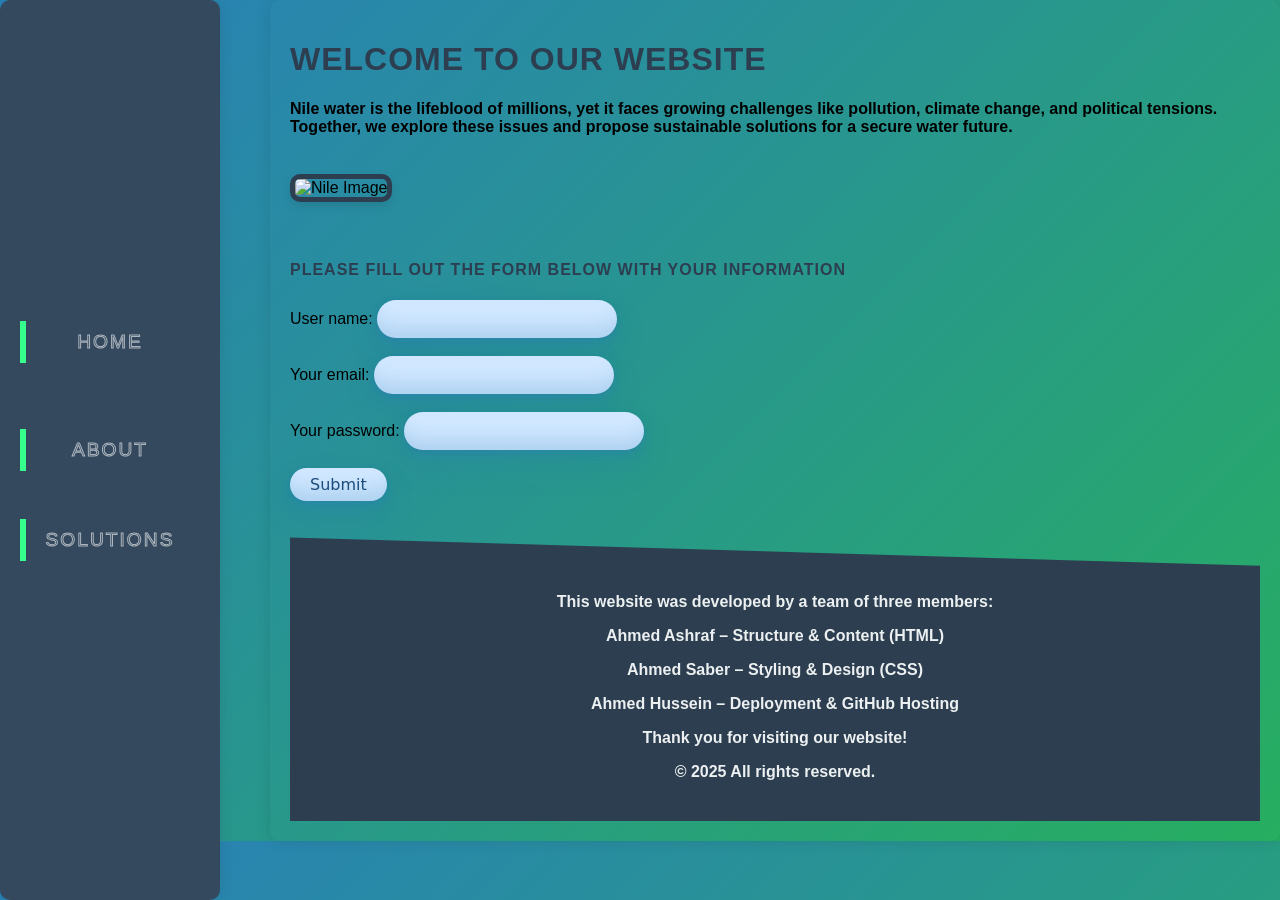
==== index.html @ 6fefaac3 "Add files via upload" ====
<!DOCTYPE html>
<html>
<head>
   <link rel="stylesheet" href="style.css">
  <meta charset="UTF-8"><style>
  <link  href="style.css">
  </style>
  <title>Home Page</title>
</head>
<body>
  
  <nav>
  <a href="index.html" class="button" data-text="Home">
    <span class="hover-text">Home</span>Home
  </a><br><br>
  <a href="about.html" class="button" data-text="About">
    <span class="hover-text">About</span>About
  </a><br>
  <a href="solution.html" class="button" data-text="Solutions">
    <span class="hover-text">Solutions</span>Solutions
  </a><br>
</nav>
  <h1>Welcome to our website</h1> 

  <b>
    Nile water is the lifeblood of millions, yet it faces growing challenges like pollution, climate change, and political tensions.
    Together, we explore these issues and propose sustainable solutions for a secure water future.
  </b>

  <br><br>
  <img src="https://i.postimg.cc/7h49PxJJ/1535563737-891-214836-maxresdefault1.jpg" alt="Nile Image">

  <br><br>
  <form>
    <h4>Please fill out the form below with your information</h4>

    <label for="username">User name:</label>
    <input type="text" id="username" name="username" required>
    <br><br>

    <label for="email">Your email:</label>
    <input type="email" id="email" name="email" required>
    <br><br>

    <label for="password">Your password:</label>
    <input type="password" id="password" name="password" required>
    

    <br><br>
      <a href="about.html">
    <button class="button-33" type="submit">Submit</button>
    </a>
  </form>

  <br><br>

  <footer>
<p><strong>This website was developed by a team of three members:</strong></p>
  <p>Ahmed Ashraf – Structure & Content (HTML)</p>
  <p>Ahmed Saber – Styling & Design (CSS)</p>
  <p>Ahmed Hussein – Deployment & GitHub Hosting</p>
  <p>Thank you for visiting our website!</p>
    © 2025 All rights reserved.
  </footer>

</body>
</html>
---- style.css ----
/* الأساسيات */
body {
  font-family: 'Arial', sans-serif;
  background: #f4f7fc;
  margin: 0;
  padding: 0;
  box-sizing: border-box;
}

nav {
  position: fixed;
  top: 0;
  left: 0;
  width: 220px;
  height: 100%;
  background-color: #34495e;
  border-radius: 10px;
  padding: 20px;
  box-shadow: 0 0 15px rgba(0, 0, 0, 0.1);
  display: flex;
  flex-direction: column;
  justify-content: center;
  align-items: center;
}

/* زرار النيون */
nav .button {
  --border-right: 6px;
  --text-stroke-color: rgba(255,255,255,0.6);
  --animation-color: #37FF8B;
  --fs-size: 1.2em;
  letter-spacing: 2px;
  text-decoration: none;
  font-size: var(--fs-size);
  font-family: "Arial";
  position: relative;
  text-transform: uppercase;
  color: transparent;
  -webkit-text-stroke: 1px var(--text-stroke-color);
  margin: 15px 0;
  padding: 10px 0;
  width: 100%;
  text-align: center;
  border: none;
  background: transparent;
  cursor: pointer;
  display: block;
}

/* التأثير عند الهوف */
nav .hover-text {
  position: absolute;
  box-sizing: border-box;
  content: attr(data-text);
  color: var(--animation-color);
  width: 0%;
  inset: 0;
  border-right: var(--border-right) solid var(--animation-color);
  overflow: hidden;
  transition: 0.5s;
  -webkit-text-stroke: 1px var(--animation-color);
}

nav .button:hover .hover-text {
  width: 100%;
  filter: drop-shadow(0 0 23px var(--animation-color));
}

/* إطار الصفحة بالكامل */
body {
  margin-left: 270px; /* توفير مساحة للشريط الجانبي */
  padding: 20px;
  border-radius: 10px;
  box-shadow: 0 0 15px rgba(0, 0, 0, 0.1);
  background: linear-gradient(135deg, #2980b9, #27ae60); /* تدرج لوني مميز */
}

/* أقسام الصفحات */
section {
  padding: 40px;
  margin: 30px 0;
  background: #fff;
  border-radius: 15px;
  box-shadow: 0 4px 10px rgba(0, 0, 0, 0.1);
  transition: box-shadow 0.3s ease;
  position: relative;
}

section:hover {
  box-shadow: 0 4px 20px rgba(0, 0, 0, 0.2);
}

/* العناوين داخل الأقسام */
h1, h2, h3, h4 {
  color: #2C3E50;
  text-transform: uppercase;
  letter-spacing: 1px;
  font-weight: bold;
}

/* النصوص داخل الأقسام */
section p {
  color: #7f8c8d;
  line-height: 1.6;
}

/* زرار نيون أزرق دائري */
.button-18 {
  width: 9em;
  height: 3em;
  border-radius: 30em;
  font-size: 15px;
  font-family: inherit;
  border: none;
  position: relative;
  overflow: hidden;
  z-index: 1;
  color: white;
  background-color: .button-17 {
  margin: 0;
  padding: 10px 20px;
  border: none;
  background: transparent;
  cursor: pointer;
  position: relative;
  font-family: "Arial", sans-serif;
  font-size: 1.5em;
  text-transform: uppercase;
  color: transparent;
  letter-spacing: 2px;
  -webkit-text-stroke: 1px rgba(255, 255, 255, 0.5);
  
  --neon-color: #00BFFF; /* أزرق مزرق واضح */
  --glow: 0 0 10px var(--neon-color),
          0 0 20px var(--neon-color),
          0 0 30px var(--neon-color),
          0 0 40px var(--neon-color);
}

.button-17 .hover-text {
  position: absolute;
  content: attr(data-text);
  inset: 0;
  width: 0%;
  color: var(--neon-color);
  border-right: 4px solid var(--neon-color);
  overflow: hidden;
  transition: 0.5s ease-in-out;
  -webkit-text-stroke: 1px var(--neon-color);
}

.button-17:hover .hover-text {
  width: 100%;
  filter: drop-shadow(var(--glow));
}

/* إضافة تأثير النيون في الحالة العادية بدون hover */
.button-17::before {
  content: attr(data-text);
  position: absolute;
  inset: 0;
  color: var(--neon-color);
  filter: drop-shadow(var(--glow));
  opacity: 0.3;
  pointer-events: none;
}, #1e3c72;
  box-shadow: 0 0 10px #00c3ff66, 0 0 20px #00c3ff33;
  transition: 0.3s ease-in-out;
}

.button-18::before {
  content: '';
  width: 0;
  height: 3em;
  border-radius: 30em;
  position: absolute;
  top: 0;
  left: 0;
  background-image: linear-gradient(to right, #00c3ff 0%, #0f70ff 100%);
  transition: 0.5s ease;
  display: block;
  z-index: -1;
  box-shadow: 0 0 25px #00c;
}

.button-18:hover::before {
  width: 9em;
}

.button-18:hover {
  color: white;
  box-shadow: 0 0 15px #00c3ff, 0 0 30px #00c3ff88;
}

.button-18 {
  width: 9em;
  height: 3em;
  border-radius: 30em;
  font-size: 15px;
  font-family: inherit;
  border: none;
  position: relative;
  overflow: hidden;
  z-index: 1;
  color: #0f0;
  background-color: #eaffea;
  box-shadow: 0 0 10px #b7ffb766, 0 0 20px #d7ffd733;
  transition: 0.3s ease-in-out;
}

.button-18 {
  width: 7em; /* تكبير العرض شوية */
  height: 3em; /* تكبير الارتفاع شوية */
  border-radius: 15em; /* هنخليها زي ما هي عشان الشكل الدائري */
  font-size: 16px; /* تكبير حجم الخط شوية */
  font-family: sans-serif;
  border: none;
  position: relative;
  overflow: hidden;
  z-index: 1;
  color: #fff;
  background-color: #808080; /* لون رمادي مبدئي عشان نشوف التدرج */
  box-shadow: 0 0 5px #80808066, 0 0 10px #80808033;
  transition: 0.3s ease-in-out;
}

.button-18::before {
  content: '';
  width: 0;
  height: 3em; /* نفس ارتفاع الزر */
  border-radius: 15em;
  position: absolute;
  top: 0;
  left: 0;
  background-image: linear-gradient(to right, #48d1cc 0%, #4682b4 100%); /* تدرج أزرق مخضر */
  transition: 0.5s ease;
  display: block;
  z-index: -1;
  box-shadow: 0 0 10px #48d1cc88;
}

.button-18:hover::before {
  width: 7em; /* نفس عرض الزر */
}

.button-18:hover {
  color: white;
  box-shadow: 0 0 10px #48d1cc, 0 0 20px #48d1cc88;
  background-color: #4682b4; /* لون أزرق أغمق عند الـ hover */
}




/* تأثيرات خاصة على الصور */
img {
  width: 100%;
  max-width: 600px;
  margin: 20px 0;
  border-radius: 10px;
  border: 5px solid #2C3E50; /* إضافة إطار للصور */
  box-shadow: 0 4px 10px rgba(0, 0, 0, 0.1);
  transition: transform 0.3s ease;
}

img:hover {
  transform: scale(1.05); /* تأثير تكبير عند المرور فوق الصورة */
}

/* Feedback section - خاص لرأي المستخدم */
#feedback-section {
  background-color: #ecf0f1;
  padding: 20px;
  border-radius: 15px;
  box-shadow: 0 4px 10px rgba(0, 0, 0, 0.1);
  margin-top: 40px;
}

#feedback-section h2 {
  text-align: center;
  color: #2C3E50;
}

#feedback-section form {
  display: flex;
  flex-direction: column;
  gap: 20px;
}

/* الزوايا المنحرفة على الأزرار والنصوص */
.skewed {
  transform: skew(-10deg);
}

/* إضافة تدرج خلفية في بعض الأقسام */
.dynamic-background {
  background: linear-gradient(135deg, #2980b9, #27ae60);
  color: white;
}

/* تأثيرات ديناميكية للصور */
.dynamic-background img {
  border: 2px solid #fff;
}
/* تصميم الـ Footer */
footer {
  position: relative;
  background-color: #2c3e50; /* لون مختلف */
  color: #ecf0f1;
  text-align: center;
  padding: 40px 20px;
  clip-path: polygon(0 0, 100% 10%, 100% 100%, 0% 100%); /* أطوال مائلة */
  font-size: 16px;
  font-weight: bold;
}
/* إعدادات عامة للتجاوب */
* {
  box-sizing: border-box;
}

/* شاشات صغيرة: موبايل */
@media (max-width: 768px) {
  nav {
    position: relative;
    width: 100%;
    height: auto;
    flex-direction: row;
    justify-content: space-around;
    padding: 10px;
    transform: none;
    border-radius: 0;
    clip-path: none;
  }

  nav a {
    padding: 10px;
    font-size: 14px;
    transform: none;
  }

  body {
    margin-left: 0;
    padding: 10px;
  }

  section {
    padding: 20px;
    margin: 20px 0;
  }

  img {
    max-width: 100%;
  }

  footer {
    font-size: 14px;
    padding: 20px 10px;
    clip-path: polygon(0 5%, 100% 0, 100% 100%, 0% 100%);
  }
}

/* شاشات متوسطة: تابلت */
@media (min-width: 769px) and (max-width: 1024px) {
  nav {
    width: 200px;
    padding: 15px;
  }

  body {
    margin-left: 220px;
    padding: 15px;
  }

  section {
    padding: 30px;
  }

  img {
    max-width: 100%;
  }
}

/* blue-button.css */
/* زرار بتأثير سحب داخلي عند الضغط */
.button-33 {
  background-color: #d0e7ff;
  border-radius: 100px;
  box-shadow:
    rgba(44, 130, 187, 0.2) 0 -25px 18px -14px inset,
    rgba(44, 130, 187, 0.15) 0 1px 2px,
    rgba(44, 130, 187, 0.15) 0 2px 4px,
    rgba(44, 130, 187, 0.15) 0 4px 8px,
    rgba(44, 130, 187, 0.15) 0 8px 16px,
    rgba(44, 130, 187, 0.15) 0 16px 32px;
  color: #1c4c7c;
  cursor: pointer;
  display: inline-block;
  font-family: CerebriSans-Regular, -apple-system, system-ui, Roboto, sans-serif;
  padding: 7px 20px;
  text-align: center;
  text-decoration: none;
  transition: all 250ms ease;
  border: 0;
  font-size: 16px;
  user-select: none;
  -webkit-user-select: none;
  touch-action: manipulation;
  position: relative;
  overflow: hidden;
}

.button-33:hover {
  transform: scale(1.05) rotate(-1deg);
}

.button-33:active {
  background-color: #1c4c7c;
  color: #ffffff;
  box-shadow:
    inset 0 0 20px #0d2b4c,
    inset 0 0 40px #0d2b4c,
    inset 0 0 60px #0d2b4c;
  transform: scale(0.98);
}


/* ترات مربعات الإدخال في فورم التسجيل */


input[type="text"],
input[type="email"],
input[type="password"],
textarea {
  background-color: #d0e7ff;
  border-radius: 100px;
  border: none;
  padding: 10px 20px;
  font-size: 16px;
  font-family: inherit;
  color: #1c4c7c;
  box-shadow:
    rgba(44, 130, 187, 0.2) 0 -25px 18px -14px inset,
    rgba(44, 130, 187, 0.15) 0 1px 2px,
    rgba(44, 130, 187, 0.15) 0 2px 4px,
    rgba(44, 130, 187, 0.15) 0 4px 8px,
    rgba(44, 130, 187, 0.15) 0 8px 16px,
    rgba(44, 130, 187, 0.15) 0 16px 32px;
  transition: all 250ms ease;
  outline: none;
}

input:focus,
textarea:focus {
  background-color: #ffffff;
  box-shadow:
    inset 0 0 20px #0d2b4c,
    inset 0 0 40px #0d2b4c;
  color: #0d2b4c;
}



/* خواص شيك بوكس */

/* Neon style form design */
.my-form {
  --_clr-primary: #666;
  --_clr-hover: #7df9ff;
  --_clr-checked: #00bfff;
  --_neon-glow: 0 0 5px #00bfff, 0 0 10px #00bfff, 0 0 20px #00bfff;
}

.my-form > div {
  --_clr-current: var(--_clr-primary);
  display: flex;
  align-items: center;
  gap: 0.5rem;
  margin-bottom: 0.5rem;
}

.my-form label {
  cursor: pointer;
  color: var(--_clr-current);
  transition: color 150ms ease-in-out;
}

/* Styled checkbox and radio */
.my-form input[type="checkbox"],
.my-form input[type="radio"] {
  appearance: none;
  outline: none;
  width: 1.5rem;
  height: 1.5rem;
  padding: 0.25rem;
  background: transparent;
  border: 2px solid var(--_clr-current);
  border-radius: 4px;
  display: grid;
  place-content: center;
  cursor: pointer;
  transition: border-color 150ms ease-in-out, box-shadow 150ms ease-in-out;
}

/* Keep radio circular */
.my-form input[type="radio"] {
  border-radius: 50%;
}

/* Checkmark for checkbox */
.my-form input[type="checkbox"]::after {
  content: "\2714";
  opacity: 0;
  transition: opacity 150ms ease-in-out;
  color: var(--_clr-checked);
  font-size: 1rem;
}

/* Dot for radio */
.my-form input[type="radio"]::after {
  content: "";
  width: 0.6rem;
  height: 0.6rem;
  background-color: var(--_clr-checked);
  border-radius: 50%;
  opacity: 0;
  transition: opacity 150ms ease-in-out;
}

/* Hover/focus styles */
.my-form input:hover,
.my-form input:focus-visible {
  --_clr-current: var(--_clr-hover);
  box-shadow: var(--_neon-glow);
}

/* Show content when checked */
.my-form input:checked::after {
  opacity: 1;
}

/* Change color when checked */
.my-form input:checked,
.my-form input:checked + label {
  --_clr-current: var(--_clr-checked);
  box-shadow: var(--_neon-glow);
}



/*زرار ال فيد باك */
---- style.css ----
/* الأساسيات */
body {
  font-family: 'Arial', sans-serif;
  background: #f4f7fc;
  margin: 0;
  padding: 0;
  box-sizing: border-box;
}

nav {
  position: fixed;
  top: 0;
  left: 0;
  width: 220px;
  height: 100%;
  background-color: #34495e;
  border-radius: 10px;
  padding: 20px;
  box-shadow: 0 0 15px rgba(0, 0, 0, 0.1);
  display: flex;
  flex-direction: column;
  justify-content: center;
  align-items: center;
}

/* زرار النيون */
nav .button {
  --border-right: 6px;
  --text-stroke-color: rgba(255,255,255,0.6);
  --animation-color: #37FF8B;
  --fs-size: 1.2em;
  letter-spacing: 2px;
  text-decoration: none;
  font-size: var(--fs-size);
  font-family: "Arial";
  position: relative;
  text-transform: uppercase;
  color: transparent;
  -webkit-text-stroke: 1px var(--text-stroke-color);
  margin: 15px 0;
  padding: 10px 0;
  width: 100%;
  text-align: center;
  border: none;
  background: transparent;
  cursor: pointer;
  display: block;
}

/* التأثير عند الهوف */
nav .hover-text {
  position: absolute;
  box-sizing: border-box;
  content: attr(data-text);
  color: var(--animation-color);
  width: 0%;
  inset: 0;
  border-right: var(--border-right) solid var(--animation-color);
  overflow: hidden;
  transition: 0.5s;
  -webkit-text-stroke: 1px var(--animation-color);
}

nav .button:hover .hover-text {
  width: 100%;
  filter: drop-shadow(0 0 23px var(--animation-color));
}

/* إطار الصفحة بالكامل */
body {
  margin-left: 270px; /* توفير مساحة للشريط الجانبي */
  padding: 20px;
  border-radius: 10px;
  box-shadow: 0 0 15px rgba(0, 0, 0, 0.1);
  background: linear-gradient(135deg, #2980b9, #27ae60); /* تدرج لوني مميز */
}

/* أقسام الصفحات */
section {
  padding: 40px;
  margin: 30px 0;
  background: #fff;
  border-radius: 15px;
  box-shadow: 0 4px 10px rgba(0, 0, 0, 0.1);
  transition: box-shadow 0.3s ease;
  position: relative;
}

section:hover {
  box-shadow: 0 4px 20px rgba(0, 0, 0, 0.2);
}

/* العناوين داخل الأقسام */
h1, h2, h3, h4 {
  color: #2C3E50;
  text-transform: uppercase;
  letter-spacing: 1px;
  font-weight: bold;
}

/* النصوص داخل الأقسام */
section p {
  color: #7f8c8d;
  line-height: 1.6;
}

/* زرار نيون أزرق دائري */
.button-18 {
  width: 9em;
  height: 3em;
  border-radius: 30em;
  font-size: 15px;
  font-family: inherit;
  border: none;
  position: relative;
  overflow: hidden;
  z-index: 1;
  color: white;
  background-color: .button-17 {
  margin: 0;
  padding: 10px 20px;
  border: none;
  background: transparent;
  cursor: pointer;
  position: relative;
  font-family: "Arial", sans-serif;
  font-size: 1.5em;
  text-transform: uppercase;
  color: transparent;
  letter-spacing: 2px;
  -webkit-text-stroke: 1px rgba(255, 255, 255, 0.5);
  
  --neon-color: #00BFFF; /* أزرق مزرق واضح */
  --glow: 0 0 10px var(--neon-color),
          0 0 20px var(--neon-color),
          0 0 30px var(--neon-color),
          0 0 40px var(--neon-color);
}

.button-17 .hover-text {
  position: absolute;
  content: attr(data-text);
  inset: 0;
  width: 0%;
  color: var(--neon-color);
  border-right: 4px solid var(--neon-color);
  overflow: hidden;
  transition: 0.5s ease-in-out;
  -webkit-text-stroke: 1px var(--neon-color);
}

.button-17:hover .hover-text {
  width: 100%;
  filter: drop-shadow(var(--glow));
}

/* إضافة تأثير النيون في الحالة العادية بدون hover */
.button-17::before {
  content: attr(data-text);
  position: absolute;
  inset: 0;
  color: var(--neon-color);
  filter: drop-shadow(var(--glow));
  opacity: 0.3;
  pointer-events: none;
}, #1e3c72;
  box-shadow: 0 0 10px #00c3ff66, 0 0 20px #00c3ff33;
  transition: 0.3s ease-in-out;
}

.button-18::before {
  content: '';
  width: 0;
  height: 3em;
  border-radius: 30em;
  position: absolute;
  top: 0;
  left: 0;
  background-image: linear-gradient(to right, #00c3ff 0%, #0f70ff 100%);
  transition: 0.5s ease;
  display: block;
  z-index: -1;
  box-shadow: 0 0 25px #00c;
}

.button-18:hover::before {
  width: 9em;
}

.button-18:hover {
  color: white;
  box-shadow: 0 0 15px #00c3ff, 0 0 30px #00c3ff88;
}

.button-18 {
  width: 9em;
  height: 3em;
  border-radius: 30em;
  font-size: 15px;
  font-family: inherit;
  border: none;
  position: relative;
  overflow: hidden;
  z-index: 1;
  color: #0f0;
  background-color: #eaffea;
  box-shadow: 0 0 10px #b7ffb766, 0 0 20px #d7ffd733;
  transition: 0.3s ease-in-out;
}

.button-18 {
  width: 7em; /* تكبير العرض شوية */
  height: 3em; /* تكبير الارتفاع شوية */
  border-radius: 15em; /* هنخليها زي ما هي عشان الشكل الدائري */
  font-size: 16px; /* تكبير حجم الخط شوية */
  font-family: sans-serif;
  border: none;
  position: relative;
  overflow: hidden;
  z-index: 1;
  color: #fff;
  background-color: #808080; /* لون رمادي مبدئي عشان نشوف التدرج */
  box-shadow: 0 0 5px #80808066, 0 0 10px #80808033;
  transition: 0.3s ease-in-out;
}

.button-18::before {
  content: '';
  width: 0;
  height: 3em; /* نفس ارتفاع الزر */
  border-radius: 15em;
  position: absolute;
  top: 0;
  left: 0;
  background-image: linear-gradient(to right, #48d1cc 0%, #4682b4 100%); /* تدرج أزرق مخضر */
  transition: 0.5s ease;
  display: block;
  z-index: -1;
  box-shadow: 0 0 10px #48d1cc88;
}

.button-18:hover::before {
  width: 7em; /* نفس عرض الزر */
}

.button-18:hover {
  color: white;
  box-shadow: 0 0 10px #48d1cc, 0 0 20px #48d1cc88;
  background-color: #4682b4; /* لون أزرق أغمق عند الـ hover */
}




/* تأثيرات خاصة على الصور */
img {
  width: 100%;
  max-width: 600px;
  margin: 20px 0;
  border-radius: 10px;
  border: 5px solid #2C3E50; /* إضافة إطار للصور */
  box-shadow: 0 4px 10px rgba(0, 0, 0, 0.1);
  transition: transform 0.3s ease;
}

img:hover {
  transform: scale(1.05); /* تأثير تكبير عند المرور فوق الصورة */
}

/* Feedback section - خاص لرأي المستخدم */
#feedback-section {
  background-color: #ecf0f1;
  padding: 20px;
  border-radius: 15px;
  box-shadow: 0 4px 10px rgba(0, 0, 0, 0.1);
  margin-top: 40px;
}

#feedback-section h2 {
  text-align: center;
  color: #2C3E50;
}

#feedback-section form {
  display: flex;
  flex-direction: column;
  gap: 20px;
}

/* الزوايا المنحرفة على الأزرار والنصوص */
.skewed {
  transform: skew(-10deg);
}

/* إضافة تدرج خلفية في بعض الأقسام */
.dynamic-background {
  background: linear-gradient(135deg, #2980b9, #27ae60);
  color: white;
}

/* تأثيرات ديناميكية للصور */
.dynamic-background img {
  border: 2px solid #fff;
}
/* تصميم الـ Footer */
footer {
  position: relative;
  background-color: #2c3e50; /* لون مختلف */
  color: #ecf0f1;
  text-align: center;
  padding: 40px 20px;
  clip-path: polygon(0 0, 100% 10%, 100% 100%, 0% 100%); /* أطوال مائلة */
  font-size: 16px;
  font-weight: bold;
}
/* إعدادات عامة للتجاوب */
* {
  box-sizing: border-box;
}

/* شاشات صغيرة: موبايل */
@media (max-width: 768px) {
  nav {
    position: relative;
    width: 100%;
    height: auto;
    flex-direction: row;
    justify-content: space-around;
    padding: 10px;
    transform: none;
    border-radius: 0;
    clip-path: none;
  }

  nav a {
    padding: 10px;
    font-size: 14px;
    transform: none;
  }

  body {
    margin-left: 0;
    padding: 10px;
  }

  section {
    padding: 20px;
    margin: 20px 0;
  }

  img {
    max-width: 100%;
  }

  footer {
    font-size: 14px;
    padding: 20px 10px;
    clip-path: polygon(0 5%, 100% 0, 100% 100%, 0% 100%);
  }
}

/* شاشات متوسطة: تابلت */
@media (min-width: 769px) and (max-width: 1024px) {
  nav {
    width: 200px;
    padding: 15px;
  }

  body {
    margin-left: 220px;
    padding: 15px;
  }

  section {
    padding: 30px;
  }

  img {
    max-width: 100%;
  }
}

/* blue-button.css */
/* زرار بتأثير سحب داخلي عند الضغط */
.button-33 {
  background-color: #d0e7ff;
  border-radius: 100px;
  box-shadow:
    rgba(44, 130, 187, 0.2) 0 -25px 18px -14px inset,
    rgba(44, 130, 187, 0.15) 0 1px 2px,
    rgba(44, 130, 187, 0.15) 0 2px 4px,
    rgba(44, 130, 187, 0.15) 0 4px 8px,
    rgba(44, 130, 187, 0.15) 0 8px 16px,
    rgba(44, 130, 187, 0.15) 0 16px 32px;
  color: #1c4c7c;
  cursor: pointer;
  display: inline-block;
  font-family: CerebriSans-Regular, -apple-system, system-ui, Roboto, sans-serif;
  padding: 7px 20px;
  text-align: center;
  text-decoration: none;
  transition: all 250ms ease;
  border: 0;
  font-size: 16px;
  user-select: none;
  -webkit-user-select: none;
  touch-action: manipulation;
  position: relative;
  overflow: hidden;
}

.button-33:hover {
  transform: scale(1.05) rotate(-1deg);
}

.button-33:active {
  background-color: #1c4c7c;
  color: #ffffff;
  box-shadow:
    inset 0 0 20px #0d2b4c,
    inset 0 0 40px #0d2b4c,
    inset 0 0 60px #0d2b4c;
  transform: scale(0.98);
}


/* ترات مربعات الإدخال في فورم التسجيل */


input[type="text"],
input[type="email"],
input[type="password"],
textarea {
  background-color: #d0e7ff;
  border-radius: 100px;
  border: none;
  padding: 10px 20px;
  font-size: 16px;
  font-family: inherit;
  color: #1c4c7c;
  box-shadow:
    rgba(44, 130, 187, 0.2) 0 -25px 18px -14px inset,
    rgba(44, 130, 187, 0.15) 0 1px 2px,
    rgba(44, 130, 187, 0.15) 0 2px 4px,
    rgba(44, 130, 187, 0.15) 0 4px 8px,
    rgba(44, 130, 187, 0.15) 0 8px 16px,
    rgba(44, 130, 187, 0.15) 0 16px 32px;
  transition: all 250ms ease;
  outline: none;
}

input:focus,
textarea:focus {
  background-color: #ffffff;
  box-shadow:
    inset 0 0 20px #0d2b4c,
    inset 0 0 40px #0d2b4c;
  color: #0d2b4c;
}



/* خواص شيك بوكس */

/* Neon style form design */
.my-form {
  --_clr-primary: #666;
  --_clr-hover: #7df9ff;
  --_clr-checked: #00bfff;
  --_neon-glow: 0 0 5px #00bfff, 0 0 10px #00bfff, 0 0 20px #00bfff;
}

.my-form > div {
  --_clr-current: var(--_clr-primary);
  display: flex;
  align-items: center;
  gap: 0.5rem;
  margin-bottom: 0.5rem;
}

.my-form label {
  cursor: pointer;
  color: var(--_clr-current);
  transition: color 150ms ease-in-out;
}

/* Styled checkbox and radio */
.my-form input[type="checkbox"],
.my-form input[type="radio"] {
  appearance: none;
  outline: none;
  width: 1.5rem;
  height: 1.5rem;
  padding: 0.25rem;
  background: transparent;
  border: 2px solid var(--_clr-current);
  border-radius: 4px;
  display: grid;
  place-content: center;
  cursor: pointer;
  transition: border-color 150ms ease-in-out, box-shadow 150ms ease-in-out;
}

/* Keep radio circular */
.my-form input[type="radio"] {
  border-radius: 50%;
}

/* Checkmark for checkbox */
.my-form input[type="checkbox"]::after {
  content: "\2714";
  opacity: 0;
  transition: opacity 150ms ease-in-out;
  color: var(--_clr-checked);
  font-size: 1rem;
}

/* Dot for radio */
.my-form input[type="radio"]::after {
  content: "";
  width: 0.6rem;
  height: 0.6rem;
  background-color: var(--_clr-checked);
  border-radius: 50%;
  opacity: 0;
  transition: opacity 150ms ease-in-out;
}

/* Hover/focus styles */
.my-form input:hover,
.my-form input:focus-visible {
  --_clr-current: var(--_clr-hover);
  box-shadow: var(--_neon-glow);
}

/* Show content when checked */
.my-form input:checked::after {
  opacity: 1;
}

/* Change color when checked */
.my-form input:checked,
.my-form input:checked + label {
  --_clr-current: var(--_clr-checked);
  box-shadow: var(--_neon-glow);
}



/*زرار ال فيد باك */
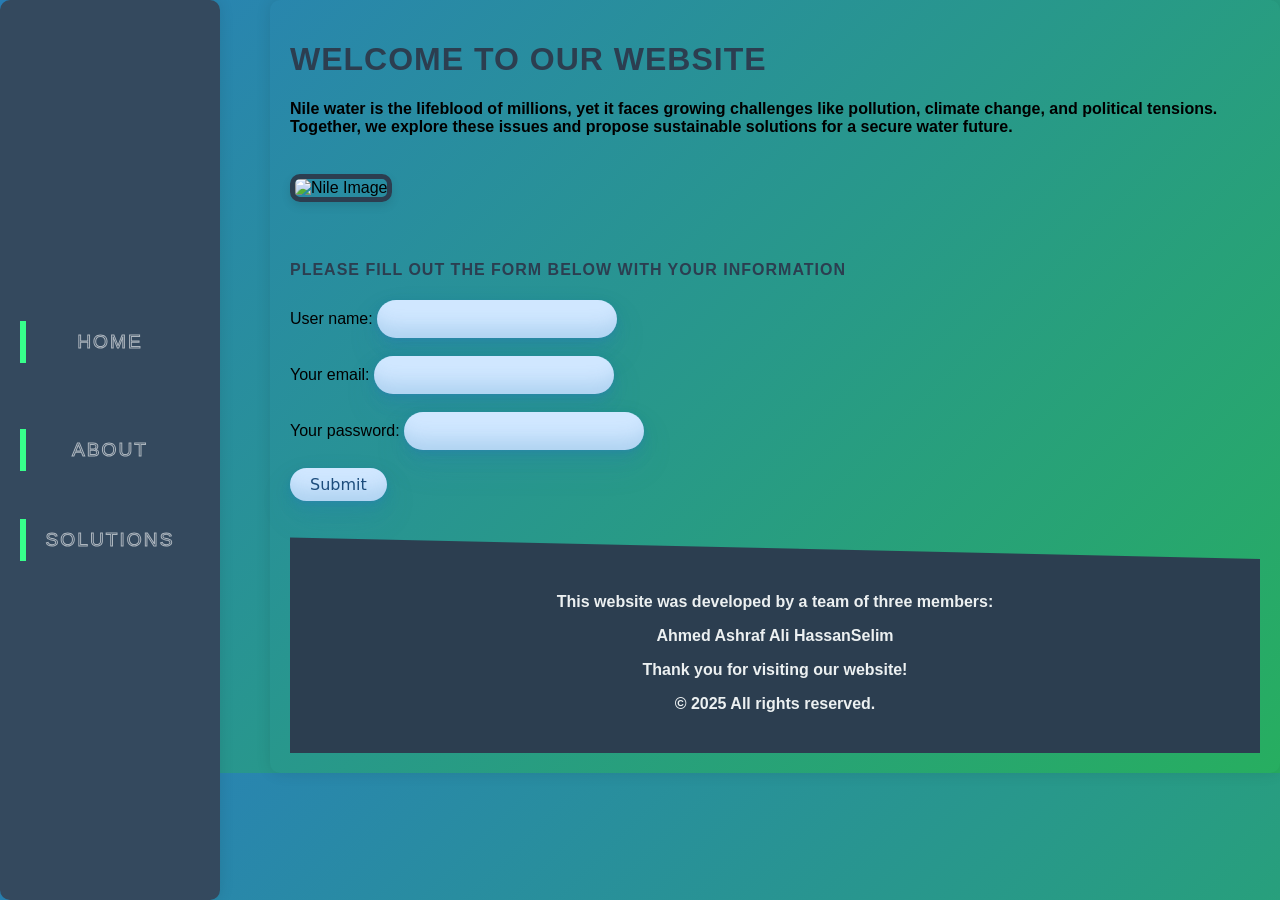
==== commit c5334a7b: "Update index.html" ====
--- a/index.html
+++ b/index.html
@@ -56,9 +56,8 @@
 
   <footer>
 <p><strong>This website was developed by a team of three members:</strong></p>
-  <p>Ahmed Ashraf – Structure & Content (HTML)</p>
-  <p>Ahmed Saber – Styling & Design (CSS)</p>
-  <p>Ahmed Hussein – Deployment & GitHub Hosting</p>
+  <p>Ahmed Ashraf Ali HassanSelim</p>
+  
   <p>Thank you for visiting our website!</p>
     © 2025 All rights reserved.
   </footer>
@@ -104,4 +103,4 @@
         
         
         
-  +  
